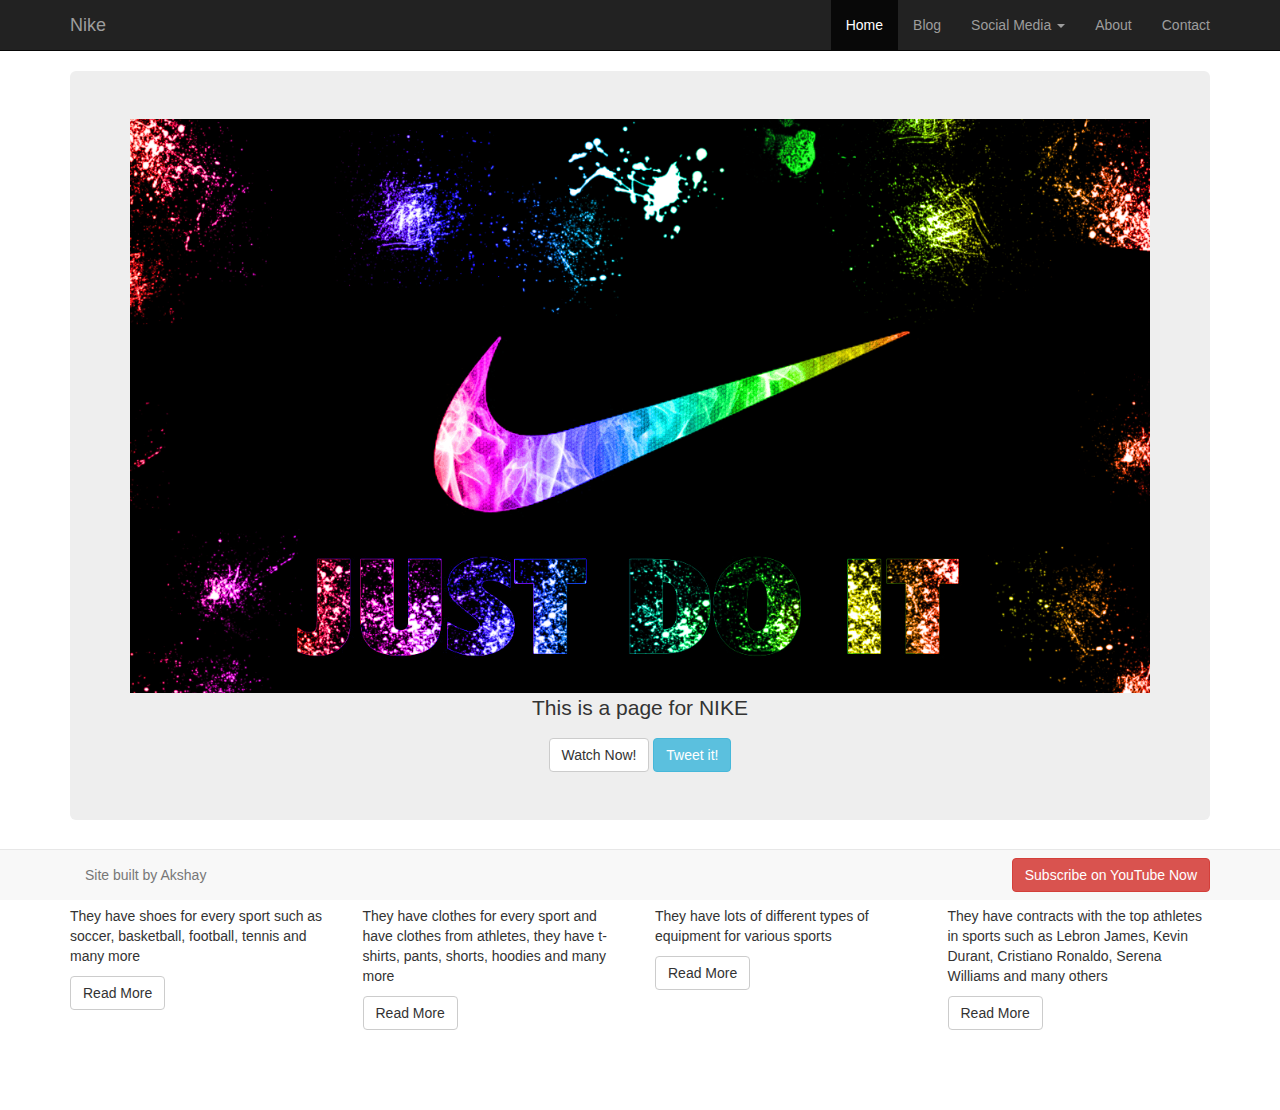
==== bootstrap/index.html @ e7034d5a "Add files via upload" ====
<!DOCTYPE html>
<html lang="en">
<head>
<meta charset="utf-8">
<meta http-equiv="X-UA-Compatible" content="IE=edge">
<meta name="viewport" content="width=device-width, initial-scale=1">
<title>Home</title>
<link href="css/bootstrap.min.css" rel="stylesheet">
<link href = "stylesheet.css" rel = "stylesheet">
</head>
<body>
	<div class="navbar navbar-inverse navbar-static-top">
		<div class="container">
			<a href="#" class="navbar-brand">Nike</a>
			<button class="navbar-toggle" data-toggle="collapse" data-target=".navHeaderCollapse">
				<span class = "icon-bar"></span>
				<span class = "icon-bar"></span>
				<span class = "icon-bar"></span>
			</button>
			<div class="collapse navbar-collapse navHeaderCollapse">
				<ul class="nav navbar-nav navbar-right">
					<li class="active"><a href="#">Home</a></li>
					<li><a href="#">Blog</a></li>
					<li class="dropdown">
						<a href="#" class="dropdown-toggle" data-toggle="dropdown">Social Media <b class="caret"></b></a>
						<ul class ="dropdown-menu">
							<li><a href="#">Twitter</a></li>
							<li><a href="#">Facebook</a></li>
							<li><a href="#">Instagram</a></li>
						</ul>
					</li>
					<li><a href="#">About</a></li>
					<li><a href="#contact" data-toggle="modal">Contact</a></li>
				</ul>
			</div>
		</div>
	</div>

	<div class="container">
		<div class="jumbotron">
			<center> <img class="img-responsive" src="nike.png" alt="nike"> 
			<p>This is a page for NIKE</p>
			<a class="btn btn-default">Watch Now!</a>
			<a class="btn btn-info">Tweet it!</a></center>
		</div>
	</div>

	<div class = "container">
		<div class="row">
			<div class="col-md-3">
				<h3><a href="#">Nike Shoes</a></h3>
				<p>They have shoes for every sport such as soccer, basketball, football, tennis and many more</p>
				<a href="#" class="btn btn-default">Read More</a>
			</div>	
			<div class="col-md-3">
				<h3><a href="#">Nike Clothes</a></h3>
				<p>They have clothes for every sport and have clothes from athletes, they have t-shirts, pants, shorts, hoodies and many more</p>
				<a href="#" class="btn btn-default">Read More</a>
			</div>
			<div class="col-md-3">
				<h3><a href="#">Nike Equipment</a></h3>
				<p>They have lots of different types of equipment for various sports</p>
				<a href="#" class="btn btn-default">Read More</a>
			</div>
			<div class="col-md-3">
				<h3><a href="#">Nike Endorsements</a></h3>
				<p>They have contracts with the top athletes in sports such as Lebron James, Kevin Durant, Cristiano Ronaldo, Serena Williams and many others</p>
				<a href="#" class="btn btn-default">Read More</a>
			</div>			
		</div>


	</div>







	<div class="navbar navbar-default navbar-fixed-bottom">
		<div class="container">
			<p class="navbar-text pull-left">Site built by Akshay</p>
			<a href="#" class="navbar-btn btn-danger btn pull-right">Subscribe on YouTube Now</a>
		</div>
	</div>

	<div class="modal fade" id="contact" role="dialog">
		<div class="modal-dialog">
			<div class="modal-content">
				<form class="modal-header">
				<div class="modal-header">
					<h4>Contact Us</h4>
				</div>
				<div class="modal-body">
					<div class="form-group">
						<label for="contact-name" class="col-lg-2" control-label>Name</label>
						<div class="col-lg-10">
							<input type="text" class="form-control" id="contact-name" placeholder="Full Name">
						</div>
					</div>
					<div class="form-group">
						<label for="contact-email" class="col-lg-2" control-label>Email</label>
						<div class="col-lg-10">
							<input type="email" class="form-control" id="contact-email" placeholder="you@example.com">
						</div>
					</div>
					<div class="form-group">
						<label for="contact-msg" class="col-lg-2" control-label>Message</label>
						<div class="col-lg-10">
							<textarea class="form-control" rows=8></textarea>
						</div>
					</div>
				</div>
				<div class="modal-footer">
					<a class="btn btn-default" data-dismiss="modal">Close</a>
					<button class="btn btn-primary" type="submit">Send</button>
				</div>
			</form>
			</div>	
		</div>
	</div>

<script src="https://ajax.googleapis.com/ajax/libs/jquery/1.11.0/jquery.min.js"></script>
<script src="js/bootstrap.min.js"></script>
</body>
</html>
---- bootstrap/stylesheet.css ----
body{
	margin-bottom:80px;
}
.page-header{
	margin-top:0;
}
.panel-body{
	padding-top:0;
}
.featuredImg{
	margin-bottom:15px;
}
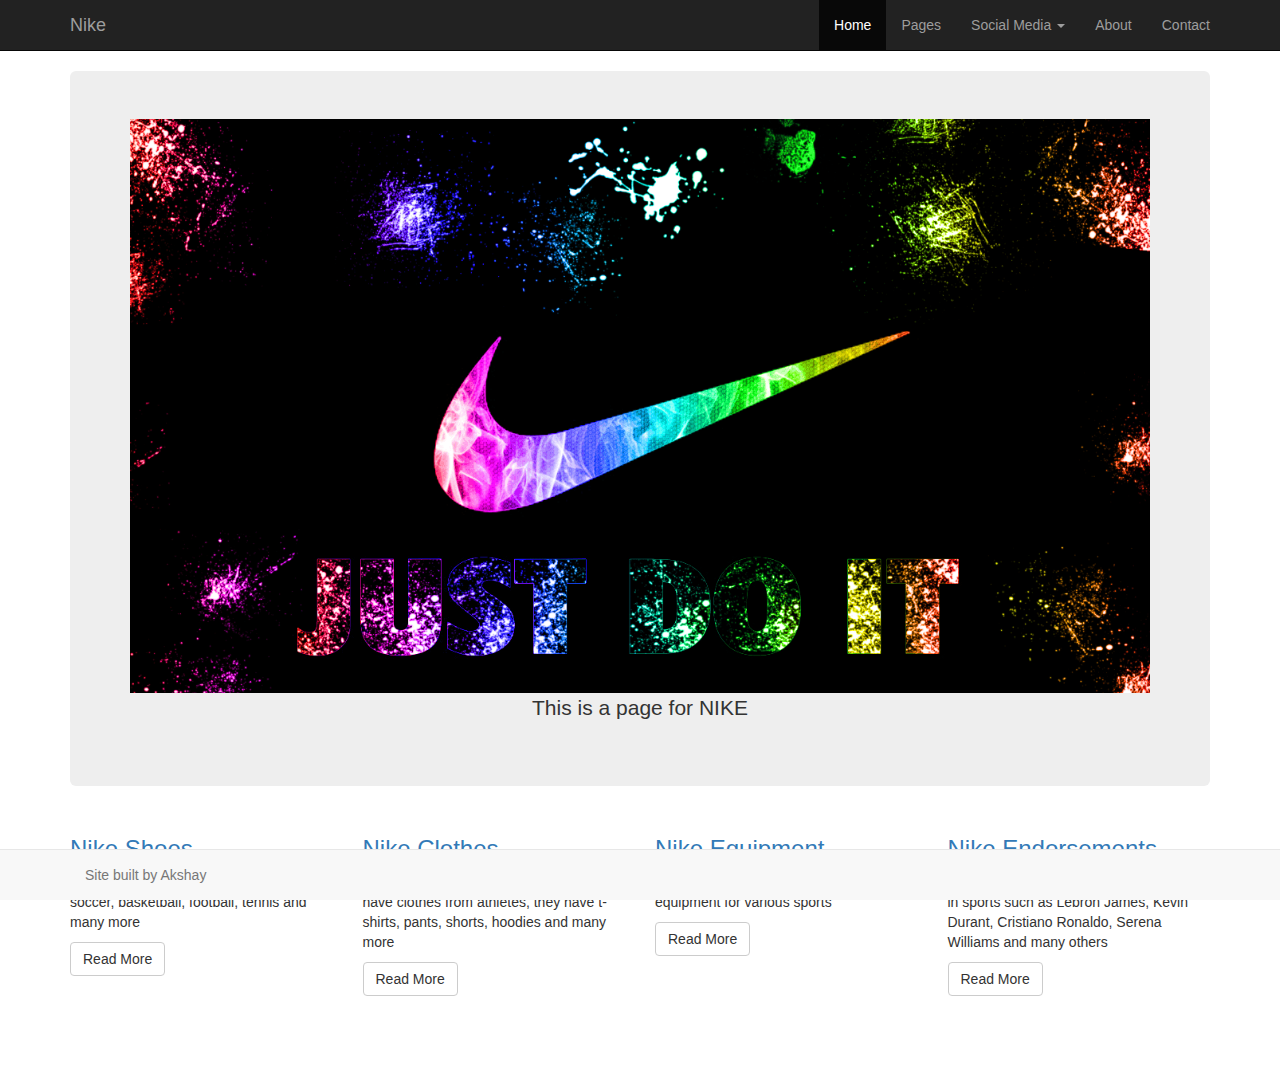
==== commit 2164f7a5: "Add files via upload" ====
--- a/bootstrap/index.html
+++ b/bootstrap/index.html
@@ -11,7 +11,7 @@
 <body>
 	<div class="navbar navbar-inverse navbar-static-top">
 		<div class="container">
-			<a href="#" class="navbar-brand">Nike</a>
+			<a href="https://www.nike.com/" class="navbar-brand">Nike</a>
 			<button class="navbar-toggle" data-toggle="collapse" data-target=".navHeaderCollapse">
 				<span class = "icon-bar"></span>
 				<span class = "icon-bar"></span>
@@ -19,17 +19,17 @@
 			</button>
 			<div class="collapse navbar-collapse navHeaderCollapse">
 				<ul class="nav navbar-nav navbar-right">
-					<li class="active"><a href="#">Home</a></li>
-					<li><a href="#">Blog</a></li>
+					<li class="active"><a href="https://akshay1738.github.io/index12345/bootstrap/index.html">Home</a></li>
+					<li><a href="https://akshay1738.github.io/pages/bootstrap/pages.html">Pages</a></li>
 					<li class="dropdown">
 						<a href="#" class="dropdown-toggle" data-toggle="dropdown">Social Media <b class="caret"></b></a>
 						<ul class ="dropdown-menu">
-							<li><a href="#">Twitter</a></li>
-							<li><a href="#">Facebook</a></li>
-							<li><a href="#">Instagram</a></li>
+							<li><a href="https://twitter.com/Nike?ref_src=twsrc%5Egoogle%7Ctwcamp%5Eserp%7Ctwgr%5Eauthor">Twitter</a></li>
+							<li><a href="https://www.facebook.com/nike/">Facebook</a></li>
+							<li><a href="https://www.instagram.com/nike/?hl=en">Instagram</a></li>
 						</ul>
 					</li>
-					<li><a href="#">About</a></li>
+					<li><a href="https://akshay1738.github.io/about/bootstrap/about.html">About</a></li>
 					<li><a href="#contact" data-toggle="modal">Contact</a></li>
 				</ul>
 			</div>
@@ -39,33 +39,31 @@
 	<div class="container">
 		<div class="jumbotron">
 			<center> <img class="img-responsive" src="nike.png" alt="nike"> 
-			<p>This is a page for NIKE</p>
-			<a class="btn btn-default">Watch Now!</a>
-			<a class="btn btn-info">Tweet it!</a></center>
+			<p>This is a page for NIKE</p></center>
 		</div>
 	</div>
 
 	<div class = "container">
 		<div class="row">
 			<div class="col-md-3">
-				<h3><a href="#">Nike Shoes</a></h3>
+				<h3><a href="https://akshay1738.github.io/shoes/bootstrap/read.html">Nike Shoes</a></h3>
 				<p>They have shoes for every sport such as soccer, basketball, football, tennis and many more</p>
-				<a href="#" class="btn btn-default">Read More</a>
+				<a href="https://akshay1738.github.io/shoes/bootstrap/read.html" class="btn btn-default">Read More</a>
 			</div>	
 			<div class="col-md-3">
-				<h3><a href="#">Nike Clothes</a></h3>
+				<h3><a href="https://akshay1738.github.io/clothes/bootstrap/clothes.html">Nike Clothes</a></h3>
 				<p>They have clothes for every sport and have clothes from athletes, they have t-shirts, pants, shorts, hoodies and many more</p>
-				<a href="#" class="btn btn-default">Read More</a>
+				<a href="https://akshay1738.github.io/clothes/bootstrap/clothes.html" class="btn btn-default">Read More</a>
 			</div>
 			<div class="col-md-3">
-				<h3><a href="#">Nike Equipment</a></h3>
+				<h3><a href="https://akshay1738.github.io/products/bootstrap/products.html">Nike Equipment</a></h3>
 				<p>They have lots of different types of equipment for various sports</p>
-				<a href="#" class="btn btn-default">Read More</a>
+				<a href="https://akshay1738.github.io/products/bootstrap/products.html" class="btn btn-default">Read More</a>
 			</div>
 			<div class="col-md-3">
-				<h3><a href="#">Nike Endorsements</a></h3>
+				<h3><a href="https://akshay1738.github.io/endorsements1/bootstrap/endorsements.html">Nike Endorsements</a></h3>
 				<p>They have contracts with the top athletes in sports such as Lebron James, Kevin Durant, Cristiano Ronaldo, Serena Williams and many others</p>
-				<a href="#" class="btn btn-default">Read More</a>
+				<a href="https://akshay1738.github.io/endorsements1/bootstrap/endorsements.html" class="btn btn-default" class="btn btn-default">Read More</a>
 			</div>			
 		</div>
 
@@ -81,7 +79,6 @@
 	<div class="navbar navbar-default navbar-fixed-bottom">
 		<div class="container">
 			<p class="navbar-text pull-left">Site built by Akshay</p>
-			<a href="#" class="navbar-btn btn-danger btn pull-right">Subscribe on YouTube Now</a>
 		</div>
 	</div>
 
